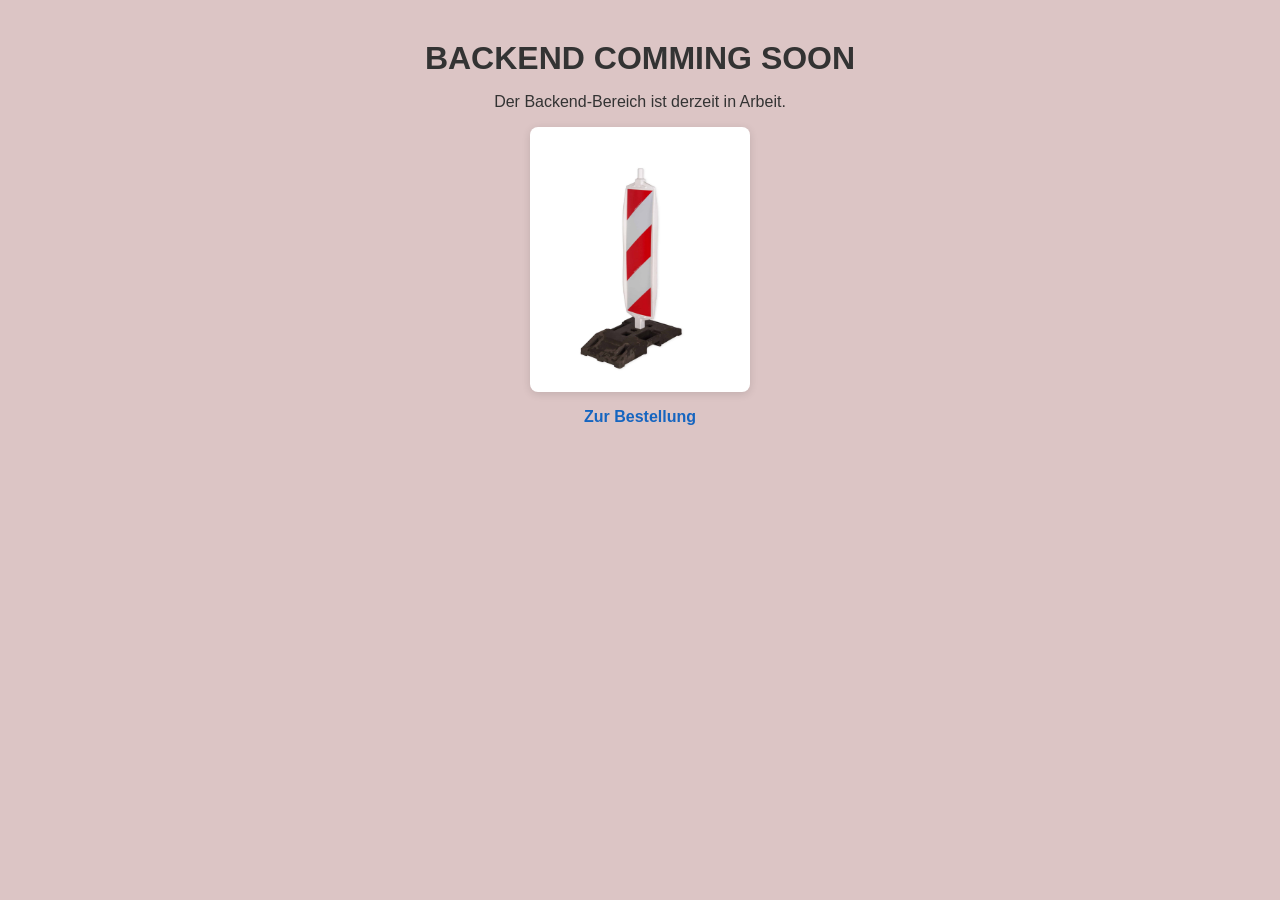
==== Website/backend.html @ 3f2c0bfb "prepared backend interface" ====
<!DOCTYPE html>
<html lang="de">
<head>
<link rel="stylesheet" href="style.css">
<meta name="viewport" content="width=device-width, initial-scale=1">
<meta charset="UTF-8">
<title>BACKEND COMMING SOON</title>
</head>
<body>
<h1>BACKEND COMMING SOON</h1>
<p>Der Backend-Bereich ist derzeit in Arbeit.</p>
</body>
</html>

<li> <img src="assets/bau-1707x2560.jpg" alt="Baustelle" width="150" height="160"></li>

</ul>
<p><a href="index.html">Zur Bestellung</a></p>
</body>
</html>
---- Website/style.css ----
* {
    box-sizing: border-box;
}

body {
    min-height: 100vh;
    margin: 0;
    padding: 40px 20px;
    display: flex;
    flex-direction: column;
    align-items: center;
    gap: 16px;
    font-family: Arial, sans-serif;
    color: #333333;
    background-color: #dcc5c5;
}

h1 {
    margin: 0;
}

p {
    margin: 0;
}

ul {
    width: min(900px, 100%);
    margin: 8px 0;
    padding: 0;
    display: flex;
    flex-wrap: wrap;
    justify-content: center;
    gap: 20px;
    list-style: none;
}

li {
    min-width: 220px;
    padding: 20px;
    display: flex;
    flex-direction: column;
    align-items: center;
    gap: 12px;
    background: #ffffff;
    border-radius: 8px;
    box-shadow: 0 2px 8px rgba(0, 0, 0, 0.12);
}

img {
    max-width: 100%;
    height: auto;
    border-radius: 6px;
}

a {
    color: #1565c0;
    font-weight: bold;
    text-decoration: none;
}

a:hover {
    text-decoration: underline;
}

form {
    width: min(420px, 100%);
    padding: 24px;
    display: flex;
    flex-direction: column;
    align-items: stretch;
    gap: 2px;
    background: #ffffff;
    border-radius: 8px;
    box-shadow: 0 2px 8px rgba(0, 0, 0, 0.12);
    font-size: 1rem;
}

label {
    margin-top: 16px;
    font-weight: bold;
}


input {
    width: 100%;
    margin-bottom: 0px;
    padding: 10px;
    border: 1px solid #aaa;
    border-radius: 4px;
    font: inherit;
}

input:focus {
    outline: 3px solid #7c8fcd;
}

button {
    margin-top: 12px;
    padding: 12px;
    border: 0;
    border-radius: 4px;
    background: #1565c0;
    color: #ffffff;
    font: inherit;
    font-weight: bold;
    cursor: pointer;
    transition: transform 0.2s ease, background 0.2s ease;
}

button:hover {
    background: #0d47a1;
    transform: scale(1.02); 
}

button:active {
    transform: scale(0.97);                  
}

@media (prefers-color-scheme: dark) {
    body {
        color: #ffffff;
        background-color: #333333;
    }

    li {
        background: #444444;
    }

    a {
        color: #90caf9;
    }

    form {
        background: #444444;
    }

    input {
        background: #333333;
        color: #ffffff;
        border-color: #777777;
    }

    input:focus {
        outline-color: #90caf9;
    }

    button {
        background: #52a7ec;
        color: #000000;
    }

    button:hover {
        background: #40a0f0;
    }
}

@media (max-width: 600px) {
    body {
        padding: 28px 16px;
        gap: 14px;
    }

    h1 {
        font-size: 1.65rem;
        text-align: center;
    }

    p {
        text-align: center;
        line-height: 1.4;
    }

    ul {
        gap: 12px;
    }

    li {
        width: 100%;
        min-width: 0;
        max-width: 360px;
        padding: 16px;
    }

    form {
        padding: 20px;
    }

    input[type="date"] {    /* This is only needed for Safari on iOS, which has a bug that makes the date input field too wide otherwise */
        display: block;
        width: 330rem;
        height: 44px;
        min-width: 0;
        max-width: 100%;
    }

    input,
    button {
        padding: 12px;
    }
}
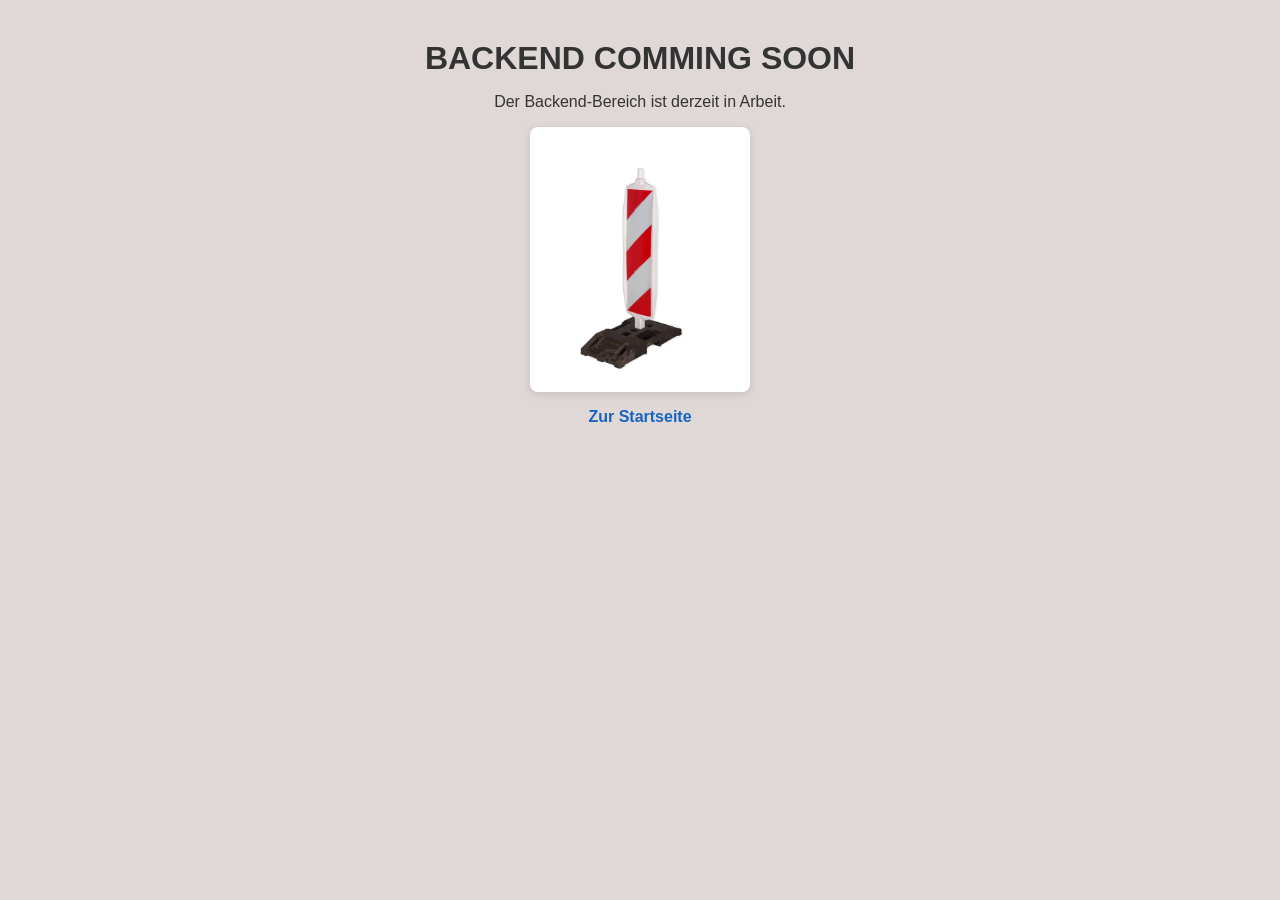
==== commit 2ca8c327: "backend interface rework" ====
--- a/Website/backend.html
+++ b/Website/backend.html
@@ -15,6 +15,6 @@
 <li> <img src="assets/bau-1707x2560.jpg" alt="Baustelle" width="150" height="160"></li>
 
 </ul>
-<p><a href="index.html">Zur Bestellung</a></p>
+<p><a href="index.html">Zur Startseite</a></p>
 </body>
 </html>
--- a/Website/style.css
+++ b/Website/style.css
@@ -12,7 +12,7 @@
     gap: 16px;
     font-family: Arial, sans-serif;
     color: #333333;
-    background-color: #dcc5c5;
+    background-color: #e0d7d7;
 }
 
 h1 {
@@ -91,7 +91,7 @@
 }
 
 input:focus {
-    outline: 3px solid #7c8fcd;
+    outline: 3px solid #677a70;
 }
 
 button {
